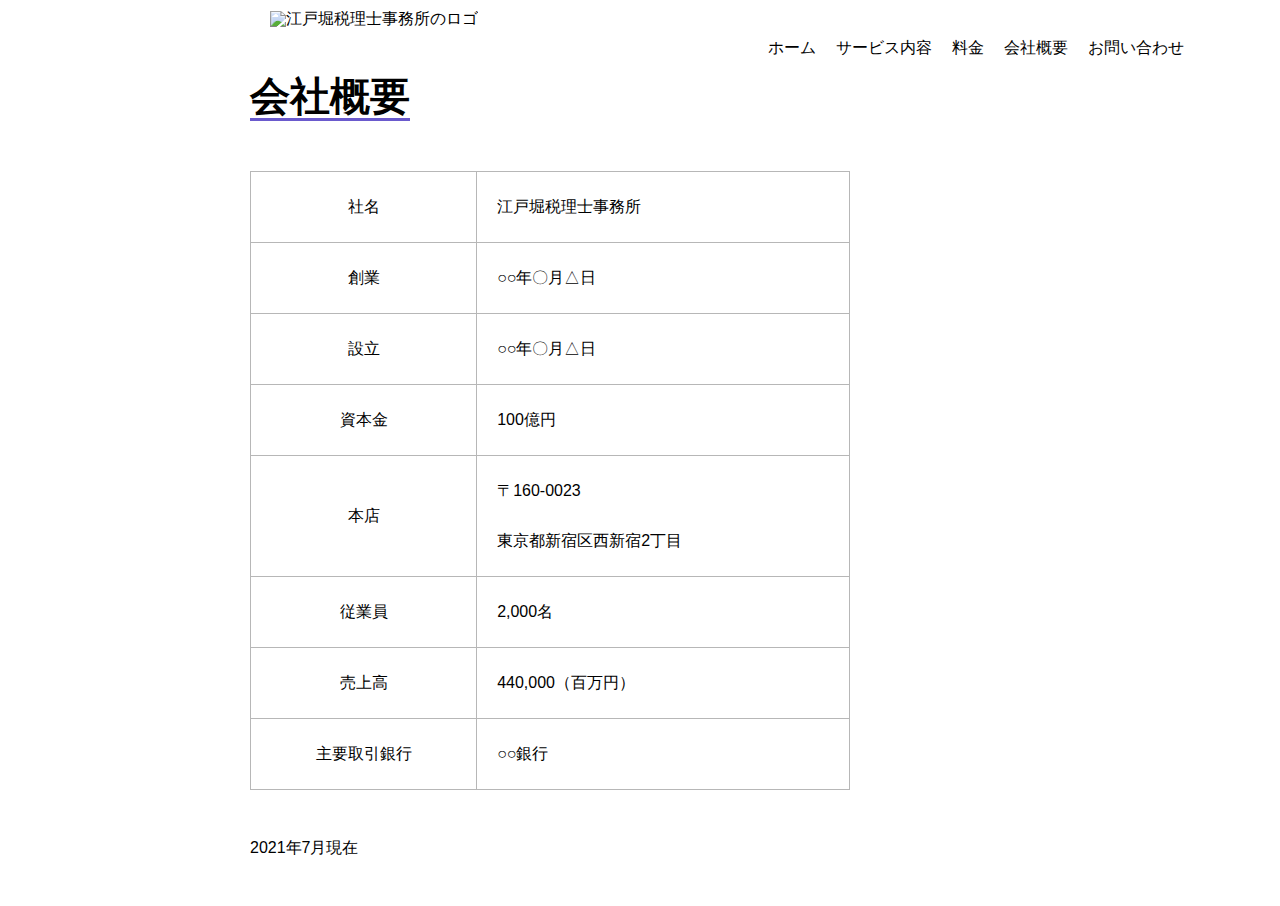
==== next.html @ 7d23f4a5 "Add files via upload" ====
<!DOCTYPE html>
<html lang="ja">

<head>
    <meta charset="UTF-8">
    <meta http-equiv="X-UA-Compatible" content="IE=edge">
    <meta name="viewport" content="width=device-width, initial-scale=1.0">
    <title>会社概要</title>
    <link rel="stylesheet" href="css/reset.css">
    <link rel="stylesheet" href="css/next.css">
    <link rel="icon" href="img/blue.jpg" type="image/vnd.microsoft.icon">
</head>

<body>
    <header>
        <div class="inner flex">
            <div class="logo">
                <h1><img src="../税務署/img/logo.png" alt="江戸堀税理士事務所のロゴ"></h1>
            </div>
            <div class="top-menu">
                <nav>
                    <ul class="flex">
                        <li><a href="index.html"></a>ホーム</li>
                        <li><a href="#">サービス内容</a></li>
                        <li><a href="#">料金</a></li>
                        <li><a class="active" href="next.html">会社概要</a></li>
                        <li><a href="#">お問い合わせ</a></li>
                    </ul>
                </nav>
            </div>
        </div>
    </header>

    <main>
        <article>
            <a class="foo" href="#">会社概要</a>
            <table>
                <tr>
                    <th rowspan="1">社名</th>
                    <td>江戸堀税理士事務所</td>
                </tr>
                <tr>
                    <th rowspan="1">創業</th>
                    <td>○○年〇月△日</td>
                </tr>
                <tr>
                    <th rowspan="1">設立</th>
                    <td>○○年〇月△日</td>
                </tr>
                <tr>
                    <th rowspan="1">資本金</th>
                    <td>100億円</td>
                </tr>
                <tr>
                    <th rowspan="1">本店</th>
                    <td>〒160-0023<br>東京都新宿区西新宿2丁目</td>
                </tr>
                <tr>
                    <th rowspan="1">従業員</th>
                    <td>2,000名</td>
                </tr>
                <tr>
                    <th rowspan="1">売上高</th>
                    <td>440,000（百万円）</td>
                </tr>
                <tr>
                    <th rowspan="1">主要取引銀行</th>
                    <td>○○銀行</td>
                </tr>
            </table>
            <p>2021年7月現在</p>
        </article>
    </main>
</body>

</html>
---- css/next.css ----
@import url(common.css);

main article {
  margin-top: 20px;
}

main article .foo {
  display: inline-block;
  margin-left: 250px;
  font-size: 40px;
  text-decoration: none;
  border-bottom: 3px solid slateblue;
  font-weight: bold;
  color: #000;
  padding-bottom: 2px;
}
main article table {
  border-collapse: collapse;
  margin-left: 250px;
  margin-top: 50px;
  width: 600px;
  line-height: 50px;
}
main article table th {
  border: 1px solid #b7b7b7;
  padding: 10px 20px;
  vertical-align: middle;
}
main article table td {
  border: 1px solid #b7b7b7;
  padding: 10px 20px;
}
tr:hover{
  cursor: default;
  background: skyblue;
}

main p {
  margin: 50px 250px;
}
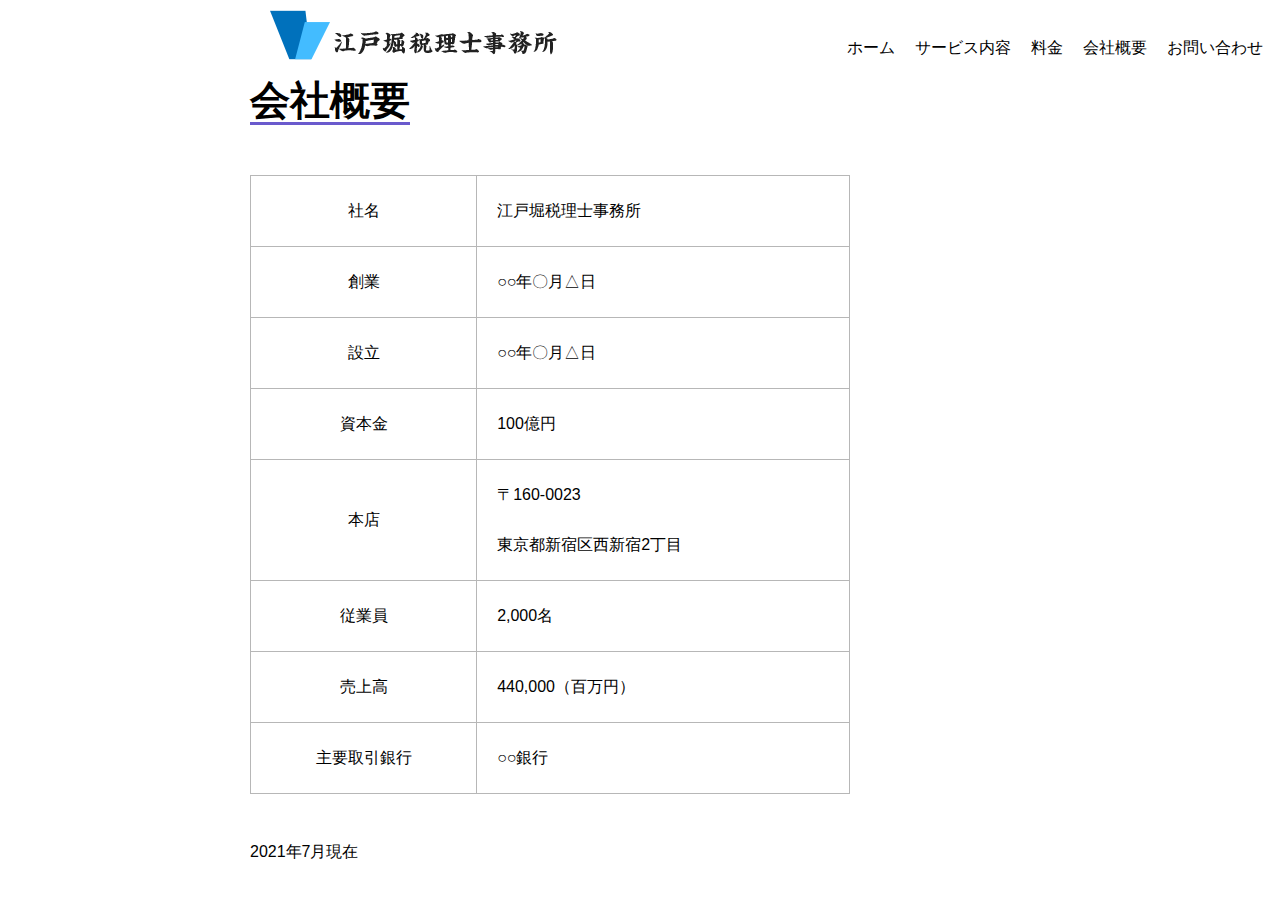
==== commit d1355725: "Add files via upload" ====
--- a/next.html
+++ b/next.html
@@ -15,12 +15,12 @@
     <header>
         <div class="inner flex">
             <div class="logo">
-                <h1><img src="../税務署/img/logo.png" alt="江戸堀税理士事務所のロゴ"></h1>
+                <h1><img src="img/logo.png" alt="江戸堀税理士事務所のロゴ"></h1>
             </div>
             <div class="top-menu">
                 <nav>
                     <ul class="flex">
-                        <li><a href="index.html"></a>ホーム</li>
+                        <li><a href="index.html">ホーム</a></li>
                         <li><a href="#">サービス内容</a></li>
                         <li><a href="#">料金</a></li>
                         <li><a class="active" href="next.html">会社概要</a></li>
--- a/css/next.css
+++ b/css/next.css
@@ -3,10 +3,9 @@
 main article {
   margin-top: 20px;
 }
-
 main article .foo {
   display: inline-block;
-  margin-left: 250px;
+  /* margin-left: 250px; */
   font-size: 40px;
   text-decoration: none;
   border-bottom: 3px solid slateblue;
@@ -16,9 +15,9 @@
 }
 main article table {
   border-collapse: collapse;
-  margin-left: 250px;
+  /* margin-left: 250px; */
   margin-top: 50px;
-  width: 600px;
+  width: 450px;
   line-height: 50px;
 }
 main article table th {
@@ -34,7 +33,53 @@
   cursor: default;
   background: skyblue;
 }
+main p {
+  margin: 50px ;
+}
 
-main p {
-  margin: 50px 250px;
-}
+
+
+
+
+
+
+@media (min-width: 600px) {
+  main article {
+    margin-top: 20px;
+  }
+  
+  main article .foo {
+    display: inline-block;
+    margin-left: 250px;
+    font-size: 40px;
+    text-decoration: none;
+    border-bottom: 3px solid slateblue;
+    font-weight: bold;
+    color: #000;
+    padding-bottom: 2px;
+  }
+  main article table {
+    border-collapse: collapse;
+    margin-left: 250px;
+    margin-top: 50px;
+    width: 600px;
+    line-height: 50px;
+  }
+  main article table th {
+    border: 1px solid #b7b7b7;
+    padding: 10px 20px;
+    vertical-align: middle;
+  }
+  main article table td {
+    border: 1px solid #b7b7b7;
+    padding: 10px 20px;
+  }
+  tr:hover{
+    cursor: default;
+    background: skyblue;
+  }
+  
+  main p {
+    margin: 50px 250px;
+  }
+}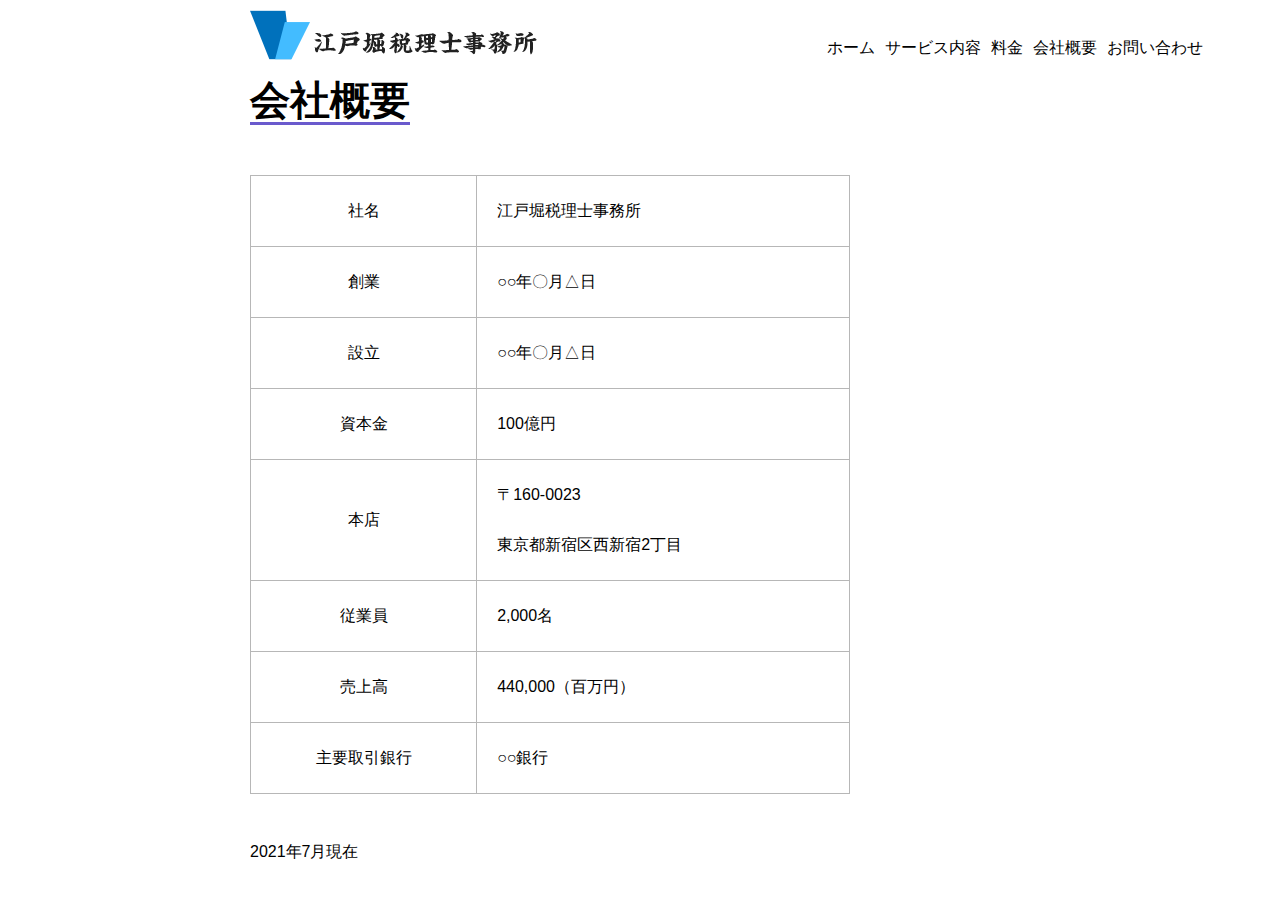
==== commit 74deebf4: "Add files via upload" ====
--- a/next.html
+++ b/next.html
@@ -13,24 +13,19 @@
 
 <body>
     <header>
-        <div class="inner flex">
-            <div class="logo">
-                <h1><img src="img/logo.png" alt="江戸堀税理士事務所のロゴ"></h1>
-            </div>
-            <div class="top-menu">
-                <nav>
-                    <ul class="flex">
-                        <li><a href="index.html">ホーム</a></li>
-                        <li><a href="#">サービス内容</a></li>
-                        <li><a href="#">料金</a></li>
-                        <li><a class="active" href="next.html">会社概要</a></li>
-                        <li><a href="#">お問い合わせ</a></li>
-                    </ul>
-                </nav>
-            </div>
+        <div class="logo">
+            <h1><img src="img/logo.png" alt="江戸堀税理士事務所のロゴ"></h1>
+            <nav>
+                <ul>
+                    <li><a href="index.html">ホーム</a></li>
+                    <li><a href="#">サービス内容</a></li>
+                    <li><a href="#">料金</a></li>
+                    <li><a class="active" href="next.html">会社概要</a></li>
+                    <li><a href="#">お問い合わせ</a></li>
+                </ul>
+            </nav>
         </div>
     </header>
-
     <main>
         <article>
             <a class="foo" href="#">会社概要</a>
--- a/css/next.css
+++ b/css/next.css
@@ -6,18 +6,19 @@
 main article .foo {
   display: inline-block;
   /* margin-left: 250px; */
-  font-size: 40px;
+  font-size: 20px;
   text-decoration: none;
   border-bottom: 3px solid slateblue;
   font-weight: bold;
   color: #000;
   padding-bottom: 2px;
+  margin-left: 40px;
 }
 main article table {
   border-collapse: collapse;
   /* margin-left: 250px; */
   margin-top: 50px;
-  width: 450px;
+  width: 420px;
   line-height: 50px;
 }
 main article table th {
